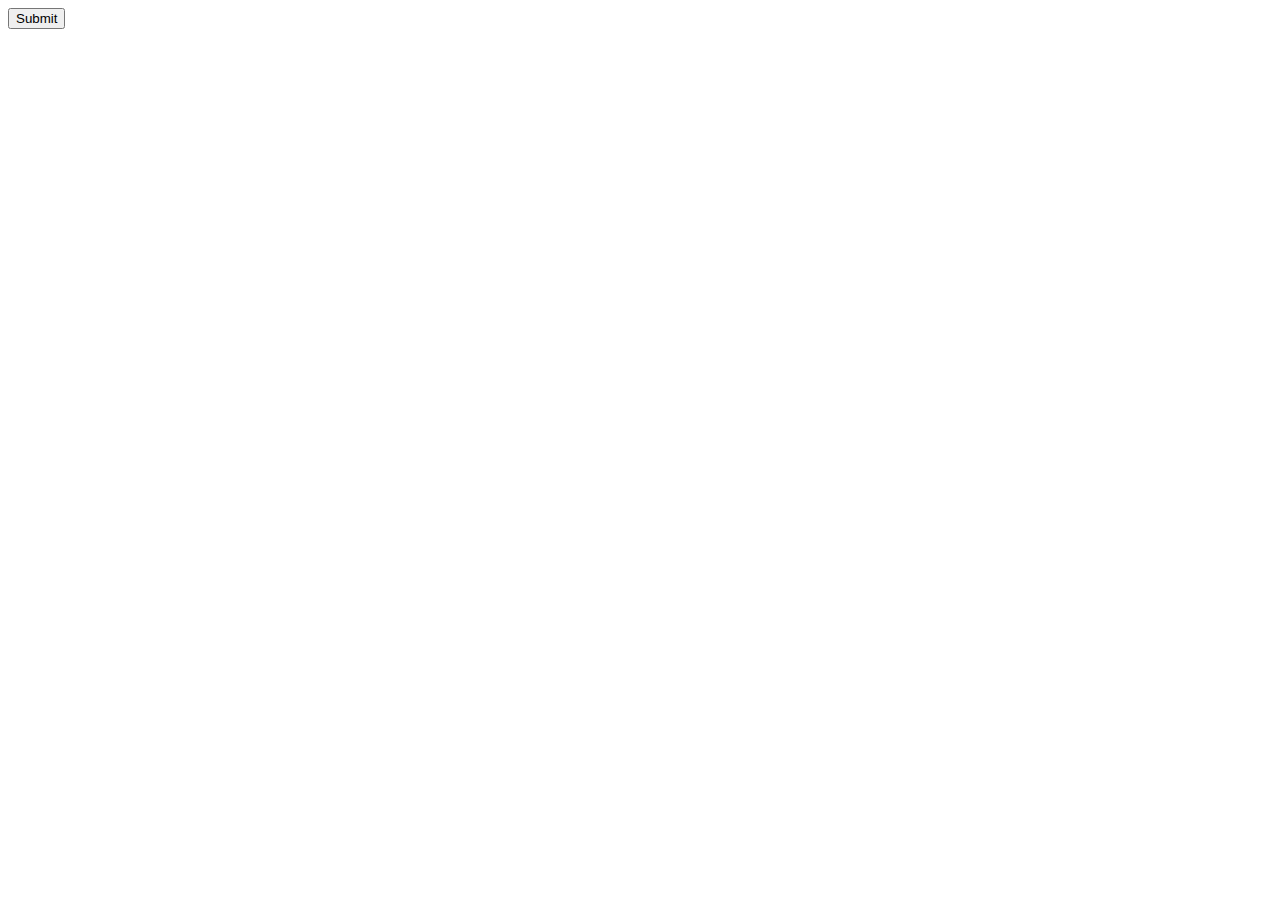
==== test/button.html @ 5373a0dd "third" ====
<!DOCTYPE html>
<html lang="en">
<head>
    <meta charset="UTF-8">
    <meta name="viewport" content="width=device-width, initial-scale=1.0">
    <title>Document</title>
</head>
<body>
    <button class="bg-blue colour-white border-solid-1-blue">Submit</button>
    <script type="module" src="https://cdn.jsdelivr.net/gh/bids24/Kalpanix@main/components/kalpanix.js"></script>
</body>
</html>
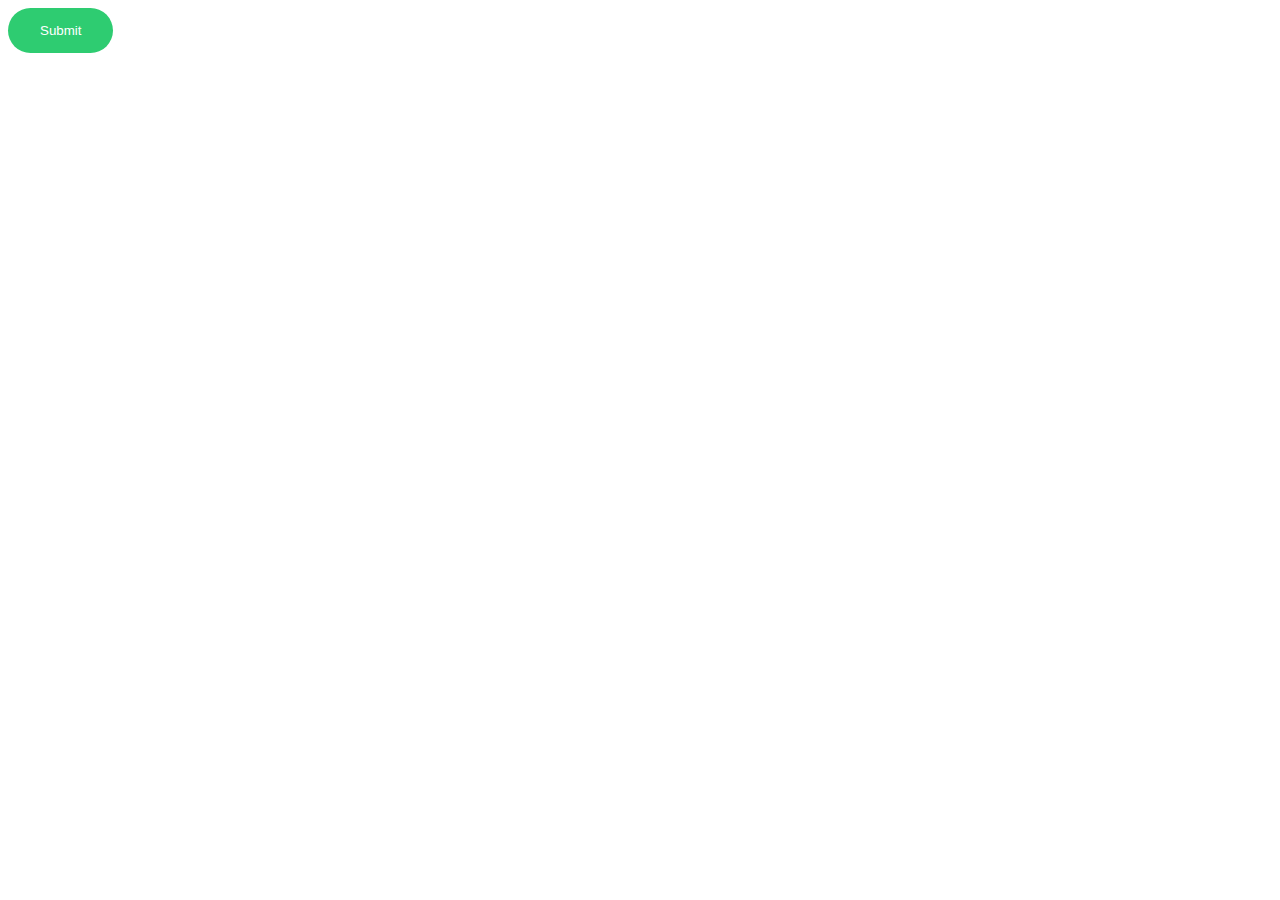
==== commit b3883105: "adding buttons" ====
--- a/test/button.html
+++ b/test/button.html
@@ -6,7 +6,7 @@
     <title>Document</title>
 </head>
 <body>
-    <button class="bg-blue colour-white border-solid-1-blue">Submit</button>
-    <script type="module" src="https://cdn.jsdelivr.net/gh/bids24/Kalpanix@main/components/kalpanix.js"></script>
+    <button class="kalpanix-btn7">Submit</button>
+    <script type="module" src="../components/main.js"></script>
 </body>
 </html>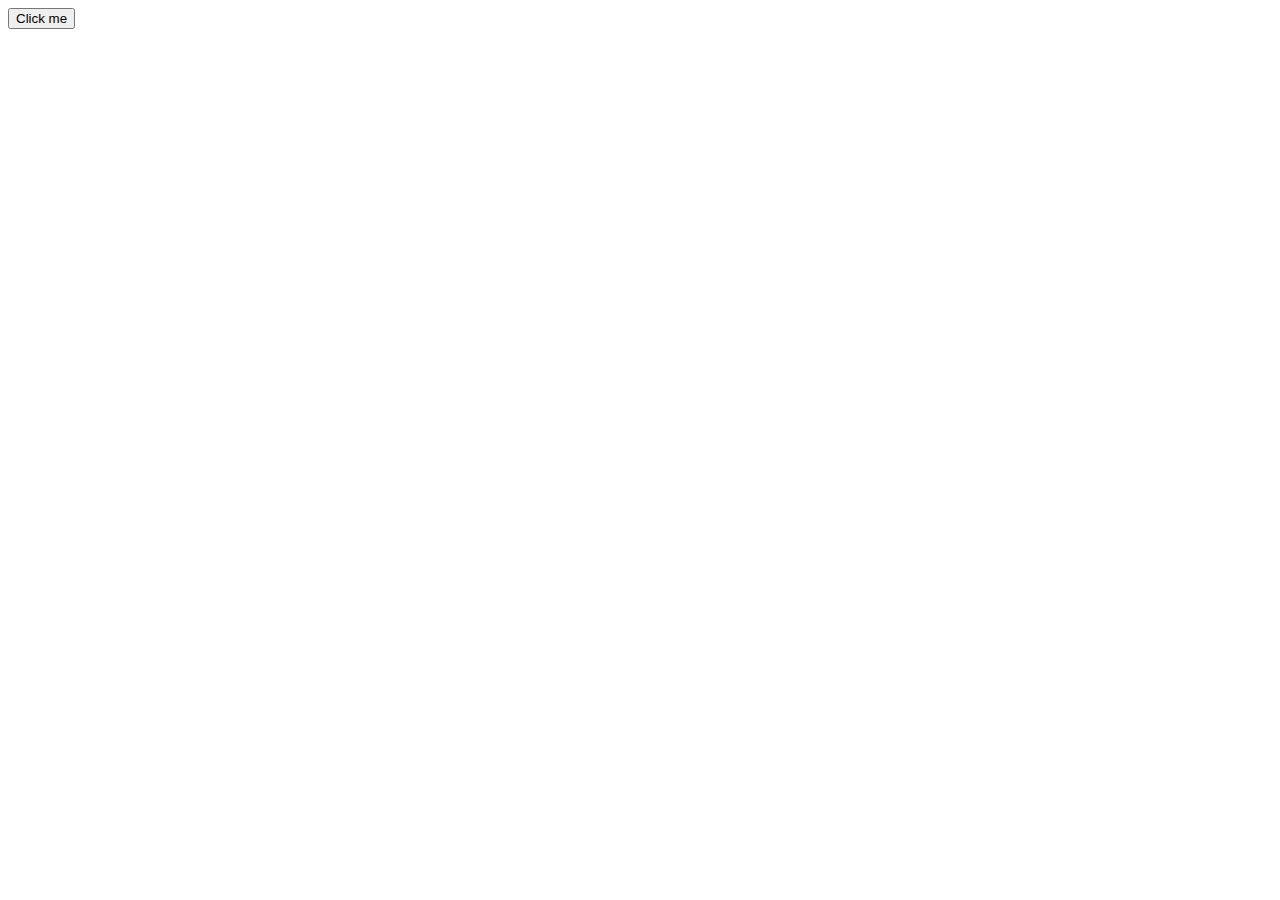
==== commit e862a468: "addding form components" ====
--- a/test/button.html
+++ b/test/button.html
@@ -6,7 +6,10 @@
     <title>Document</title>
 </head>
 <body>
-    <button class="kalpanix-btn7">Submit</button>
-    <script type="module" src="../components/main.js"></script>
+    <!-- Your content goes here -->
+     <button class="kalpanix-btn1">Click me</button>
+
+
+    <script type="module" src="https://cdn.jsdelivr.net/gh/bids24/Kalpanix@main/components/kalpanix.js"></script>
 </body>
 </html>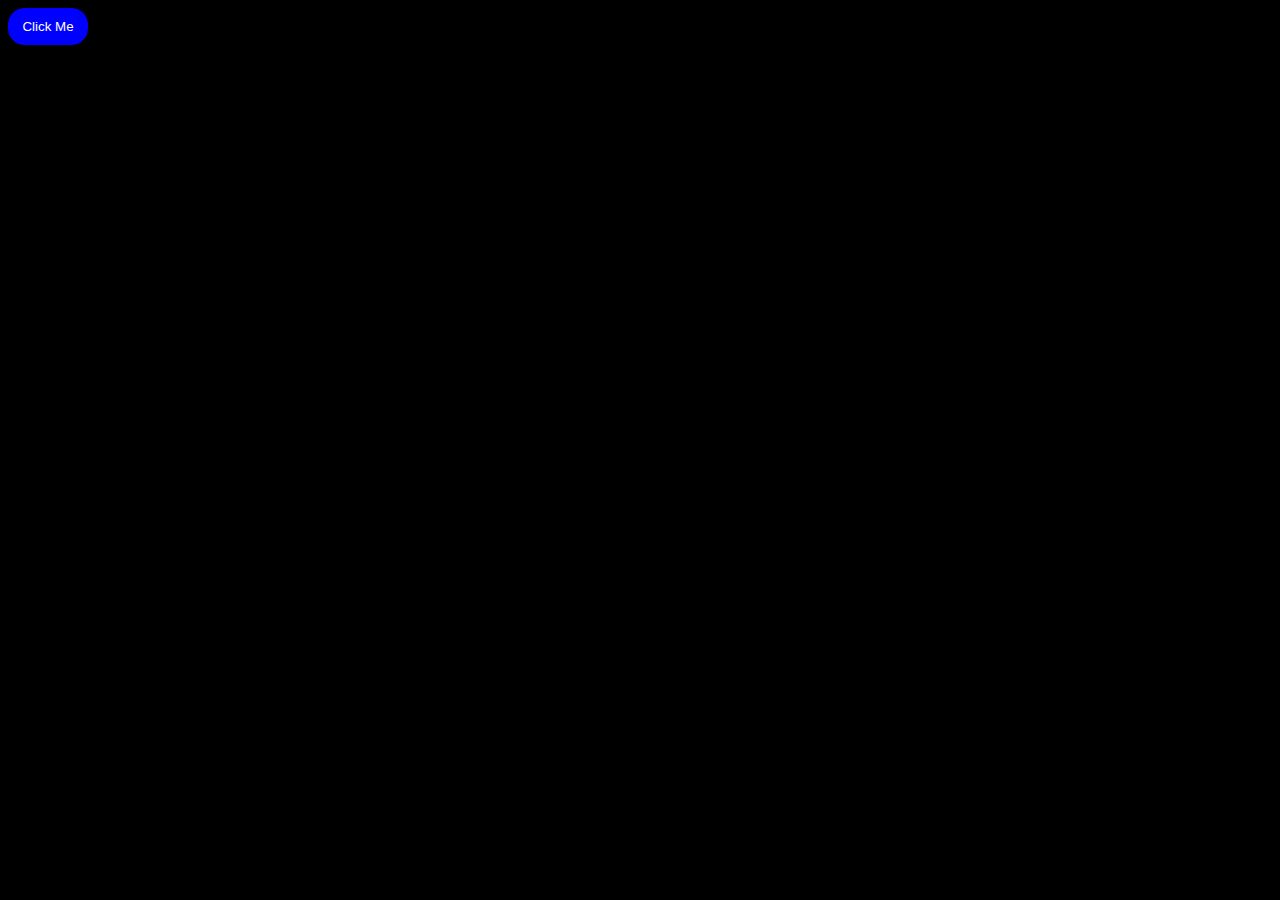
==== commit af247870: "fifth" ====
--- a/test/button.html
+++ b/test/button.html
@@ -5,11 +5,8 @@
     <meta name="viewport" content="width=device-width, initial-scale=1.0">
     <title>Document</title>
 </head>
-<body>
-    <!-- Your content goes here -->
-     <button class="kalpanix-btn1">Click me</button>
-
-
-    <script type="module" src="https://cdn.jsdelivr.net/gh/bids24/Kalpanix@main/components/kalpanix.js"></script>
+<body class="bg-black "> 
+    <a href="https://kalpanix.vercel.app/"><button class="bg-blue colour-white border-solid-1-blue br-1rem p-10 w-5rem">Click Me</button></a>
+    <script type="module" src="../components/main.js"></script>
 </body>
 </html>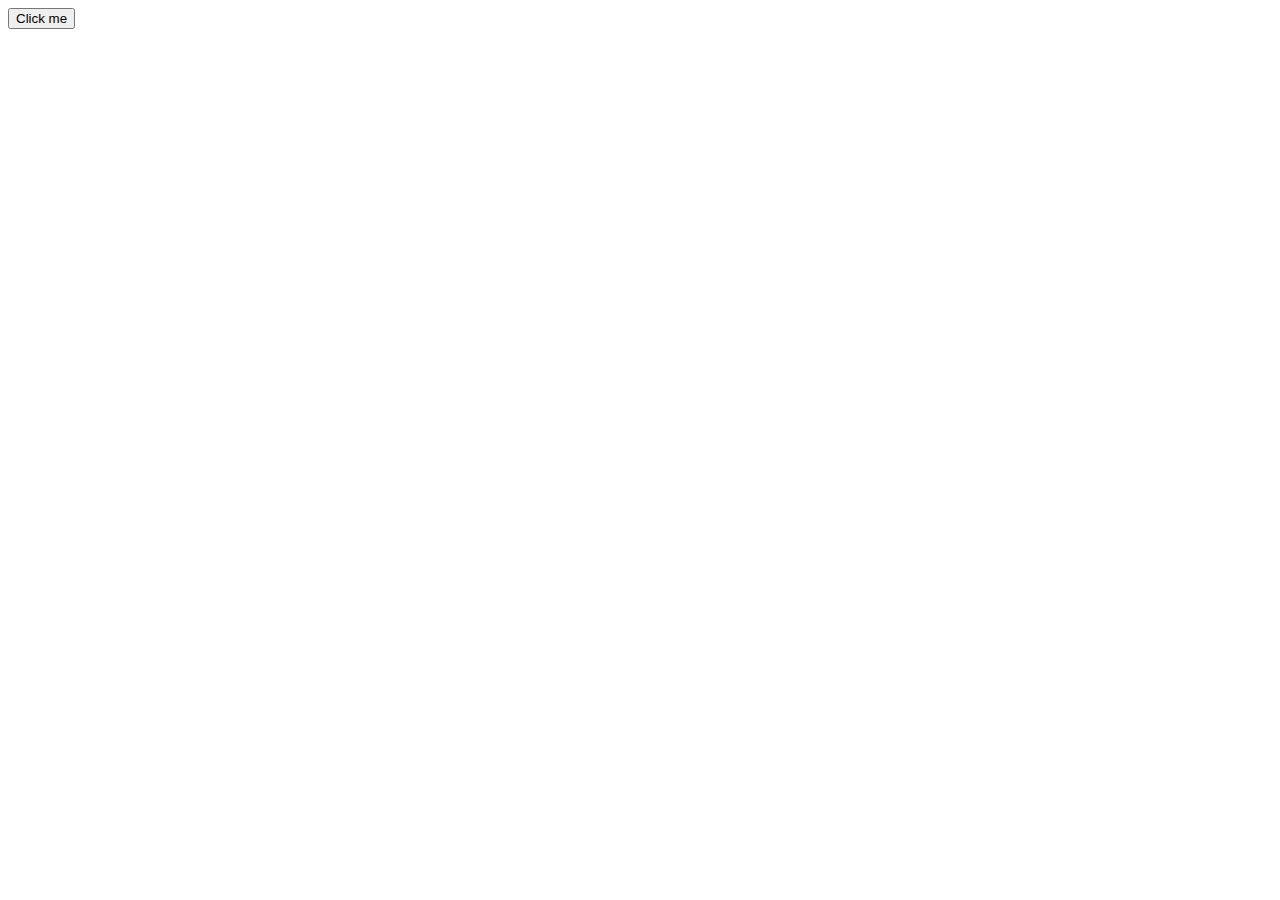
==== commit b1dbb296: "fifth" ====
--- a/test/button.html
+++ b/test/button.html
@@ -5,8 +5,11 @@
     <meta name="viewport" content="width=device-width, initial-scale=1.0">
     <title>Document</title>
 </head>
-<body class="bg-black "> 
-    <a href="https://kalpanix.vercel.app/"><button class="bg-blue colour-white border-solid-1-blue br-1rem p-10 w-5rem">Click Me</button></a>
-    <script type="module" src="../components/main.js"></script>
+<body>
+    <!-- Your content goes here -->
+     <button class="kalpanix-btn1">Click me</button>
+
+
+    <script type="module" src="https://cdn.jsdelivr.net/gh/bids24/Kalpanix@main/components/kalpanix.js"></script>
 </body>
 </html>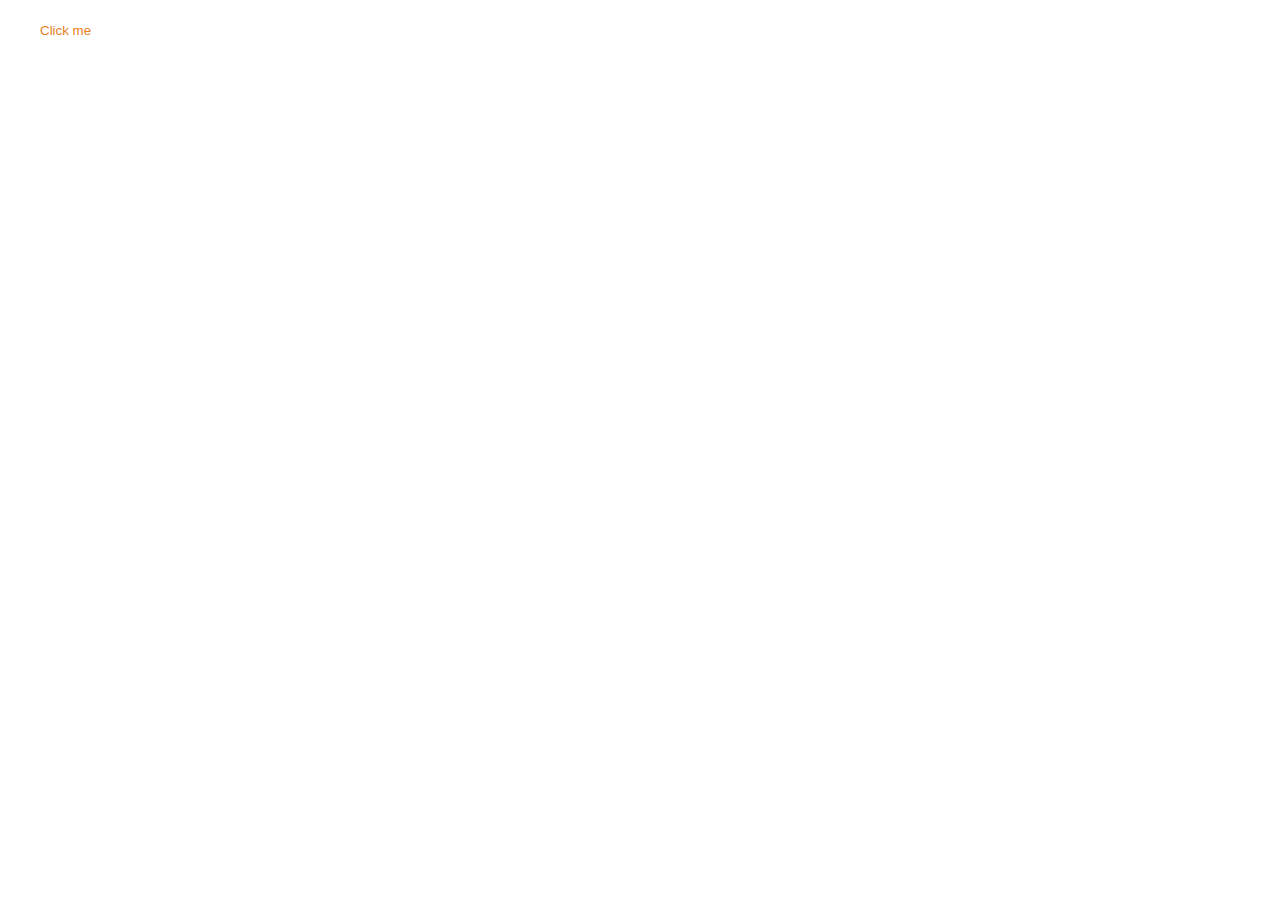
==== commit 74dcde0d: "sixth" ====
--- a/test/button.html
+++ b/test/button.html
@@ -7,9 +7,9 @@
 </head>
 <body>
     <!-- Your content goes here -->
-     <button class="kalpanix-btn1">Click me</button>
+     <button class="kalpanix-btn10">Click me</button>
 
 
-    <script type="module" src="https://cdn.jsdelivr.net/gh/bids24/Kalpanix@main/components/kalpanix.js"></script>
+    <script type="module" src="../components/main.js"></script>
 </body>
 </html>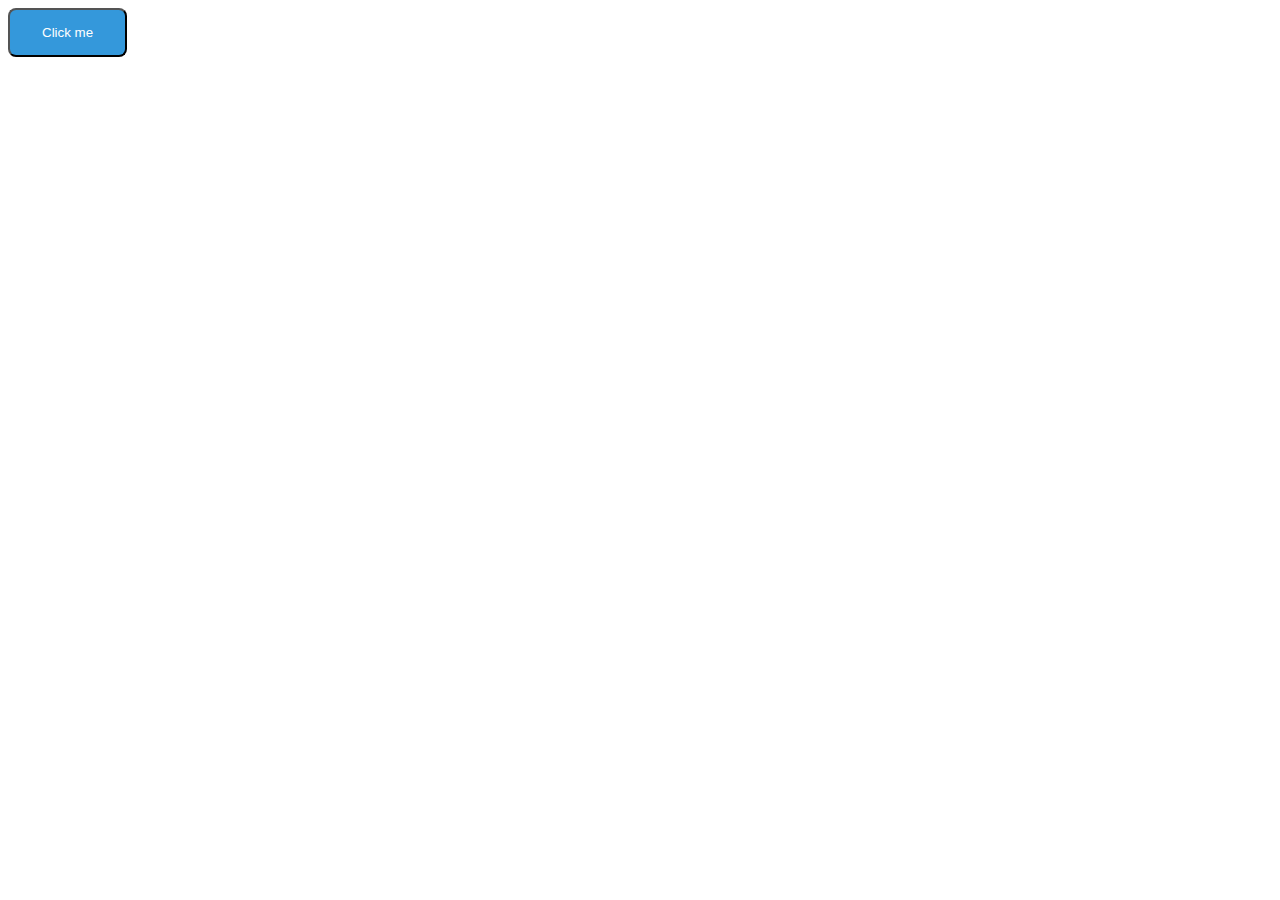
==== commit 5bb6eb5c: "modifictaion" ====
--- a/test/button.html
+++ b/test/button.html
@@ -7,7 +7,7 @@
 </head>
 <body>
     <!-- Your content goes here -->
-     <button class="kalpanix-btn10">Click me</button>
+    <button class="bg-red kalpanix-btn1">Click me</button>
 
 
     <script type="module" src="../components/main.js"></script>
